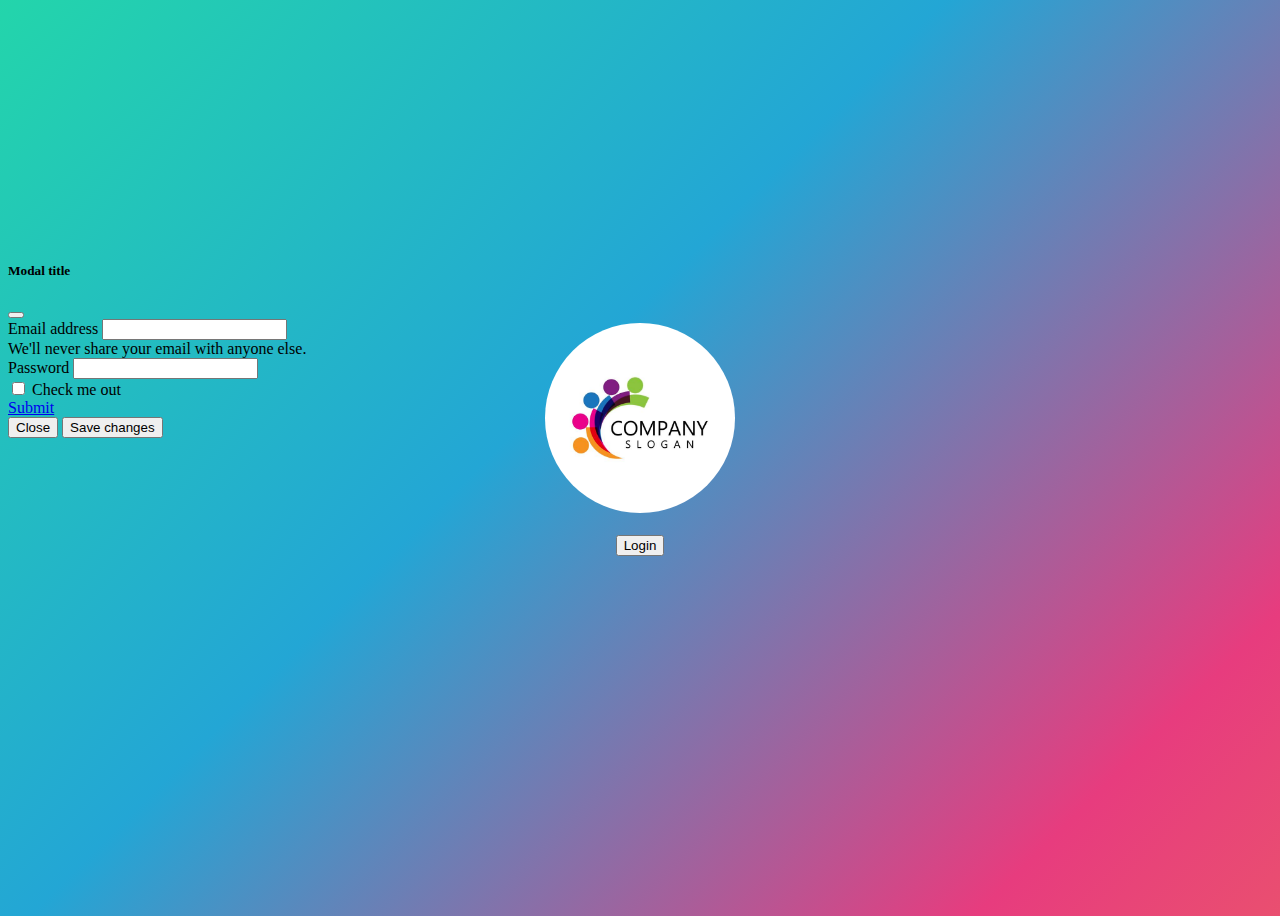
==== index.html @ 208ee29a "website" ====
<!DOCTYPE html>
<html lang="en">
<head>
    <meta charset="UTF-8">
    <meta http-equiv="X-UA-Compatible" content="IE=edge">
    <meta name="viewport" content="width=device-width, initial-scale=1.0">
    <title>Document</title>
    <link href="https://cdn.jsdelivr.net/npm/bootstrap@5.0.2/dist/css/bootstrap.min.css" rel="stylesheet" integrity="sha384-EVSTQN3/azprG1Anm3QDgpJLIm9Nao0Yz1ztcQTwFspd3yD65VohhpuuCOmLASjC" crossorigin="anonymous">
    <link rel="stylesheet" href="styles.css">

</head>
<body>

    <div class="container">
        <img  class="logo" src="./istockphoto-1286680331-612x612.jpg" alt="logo"/>
        <br>
        <br>
        <button type="button" class="btn btn-primary" data-bs-toggle="modal" data-bs-target="#exampleModal">
          Login
        </button> 
    </div>
        <!-- <button type="button" class="btn btn-primary button">Sign In</button> -->

        <!-- Button trigger modal -->
         <!-- <button type="button" class="btn btn-primary" data-bs-toggle="modal" data-bs-target="#exampleModal">
          Login
        </button>  -->

        <!-- Modal -->
        <div class="modal fade" id="exampleModal" tabindex="-1" aria-labelledby="exampleModalLabel" aria-hidden="true">
          <div class="modal-dialog">
            <div class="modal-content">
              <div class="modal-header">
                <h5 class="modal-title" id="exampleModalLabel">Modal title</h5>
                <button type="button" class="btn-close" data-bs-dismiss="modal" aria-label="Close"></button>
              </div>
              <div class="modal-body">

                <form>
                    <div class="mb-3">
                      <label for="exampleInputEmail1" class="form-label">Email address</label>
                      <input type="email" class="form-control" id="exampleInputEmail1" aria-describedby="emailHelp">
                      <div id="emailHelp" class="form-text">We'll never share your email with anyone else.</div>
                    </div>
                    <div class="mb-3">
                      <label for="exampleInputPassword1" class="form-label">Password</label>
                      <input type="password" class="form-control" id="exampleInputPassword1">
                    </div>
                    <div class="mb-3 form-check">
                      <input type="checkbox" class="form-check-input" id="exampleCheck1">
                      <label class="form-check-label" for="exampleCheck1">Check me out</label>
                    </div>
                    <div>
                      <a class="btn btn-primary" href="index2.html" role="button">Submit</a>
                    </div>
                  </form>
              </div>
              <div class="modal-footer">
                <button type="button" class="btn btn-secondary" data-bs-dismiss="modal">Close</button>
                <button type="button" class="btn btn-primary">Save changes</button>
              </div>
            </div>
          </div>
        </div>
    
    <script src="https://cdn.jsdelivr.net/npm/bootstrap@5.0.2/dist/js/bootstrap.bundle.min.js" integrity="sha384-MrcW6ZMFYlzcLA8Nl+NtUVF0sA7MsXsP1UyJoMp4YLEuNSfAP+JcXn/tWtIaxVXM" crossorigin="anonymous"></script>
</body>
</html>
---- styles.css ----
@import url("https://fonts.googleapis.com/css?family=Raleway:400,400i,700");

/* body {
        background: linear-gradient(-45deg, #920b92, #b43566, #e46cd4, #e7d7e2);
        background-size: 200% 200%;
        width: 99%;
        animation: gradient 4s ease infinite;
        height: 100vh;
      }

      @keyframes gradient {
        0% {
          background-position: 0% 0%;
        }
        50% {
          background-position: 100% 100%;
        }

        100% {
          background-position: 0% 0%;
        }
      } */
body {
  background: linear-gradient(-45deg, #ee7752, #e73c7e, #23a6d5, #23d5ab);
  background-size: 150%;
  animation: gradient 4s ease infinite;
  height: 100vh;
}

@keyframes gradient {
  0% {
    background-position: 0% 50%;
  }
  50% {
    background-position: 100% 50%;
  }
  100% {
    background-position: 0% 50%;
  }
}

.container {
    text-align: center;
    position: relative;
    top: 35%;
  margin: 0 auto;
  width: 50%;
}
.logo{
    width: 30%;
    height: 30%;
    border-radius: 50%;

}
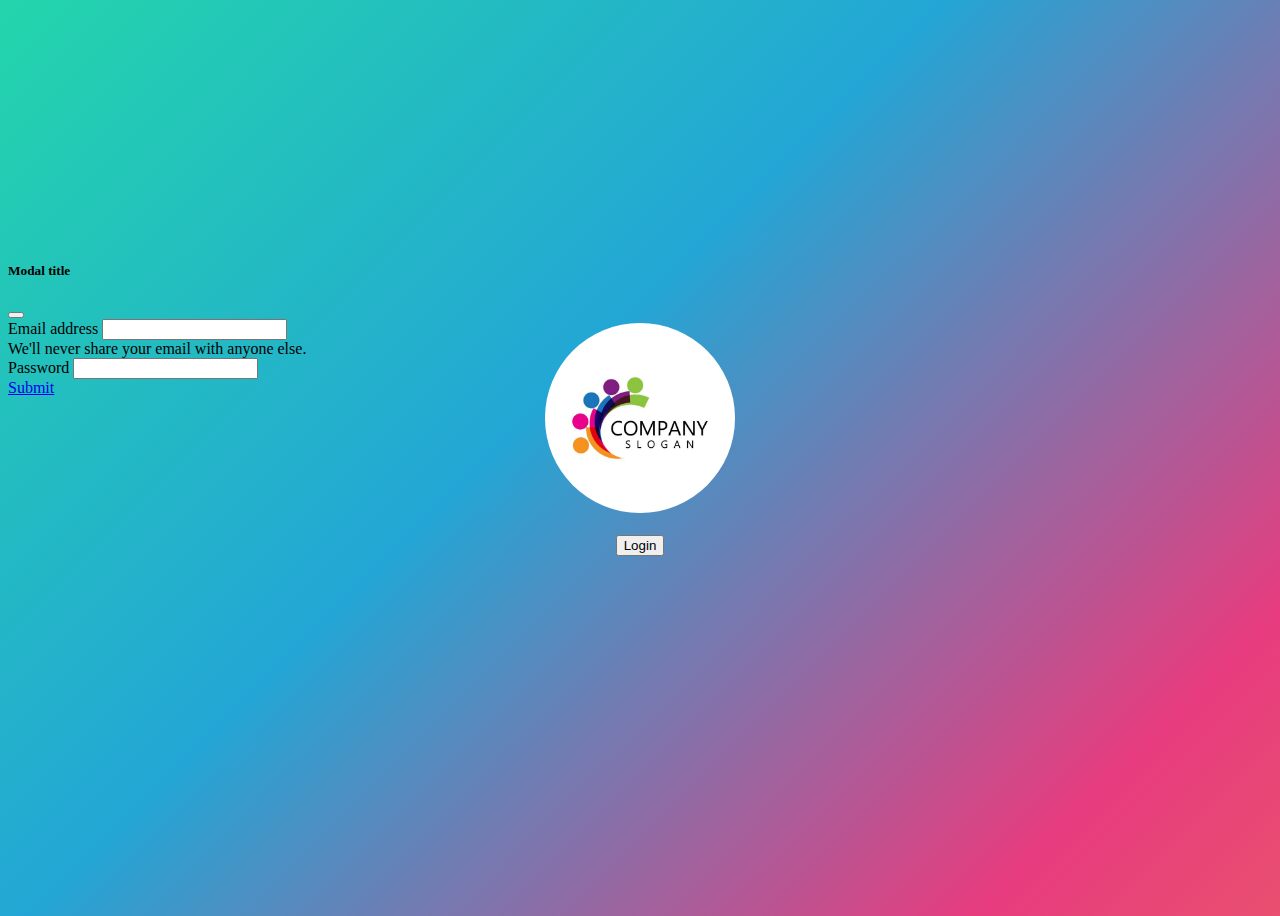
==== commit 04897828: "website" ====
--- a/index.html
+++ b/index.html
@@ -19,14 +19,7 @@
           Login
         </button> 
     </div>
-        <!-- <button type="button" class="btn btn-primary button">Sign In</button> -->
-
-        <!-- Button trigger modal -->
-         <!-- <button type="button" class="btn btn-primary" data-bs-toggle="modal" data-bs-target="#exampleModal">
-          Login
-        </button>  -->
-
-        <!-- Modal -->
+        
         <div class="modal fade" id="exampleModal" tabindex="-1" aria-labelledby="exampleModalLabel" aria-hidden="true">
           <div class="modal-dialog">
             <div class="modal-content">
@@ -46,18 +39,14 @@
                       <label for="exampleInputPassword1" class="form-label">Password</label>
                       <input type="password" class="form-control" id="exampleInputPassword1">
                     </div>
-                    <div class="mb-3 form-check">
+                    <!-- <div class="mb-3 form-check">
                       <input type="checkbox" class="form-check-input" id="exampleCheck1">
                       <label class="form-check-label" for="exampleCheck1">Check me out</label>
-                    </div>
+                    </div> -->
                     <div>
                       <a class="btn btn-primary" href="index2.html" role="button">Submit</a>
                     </div>
                   </form>
-              </div>
-              <div class="modal-footer">
-                <button type="button" class="btn btn-secondary" data-bs-dismiss="modal">Close</button>
-                <button type="button" class="btn btn-primary">Save changes</button>
               </div>
             </div>
           </div>
